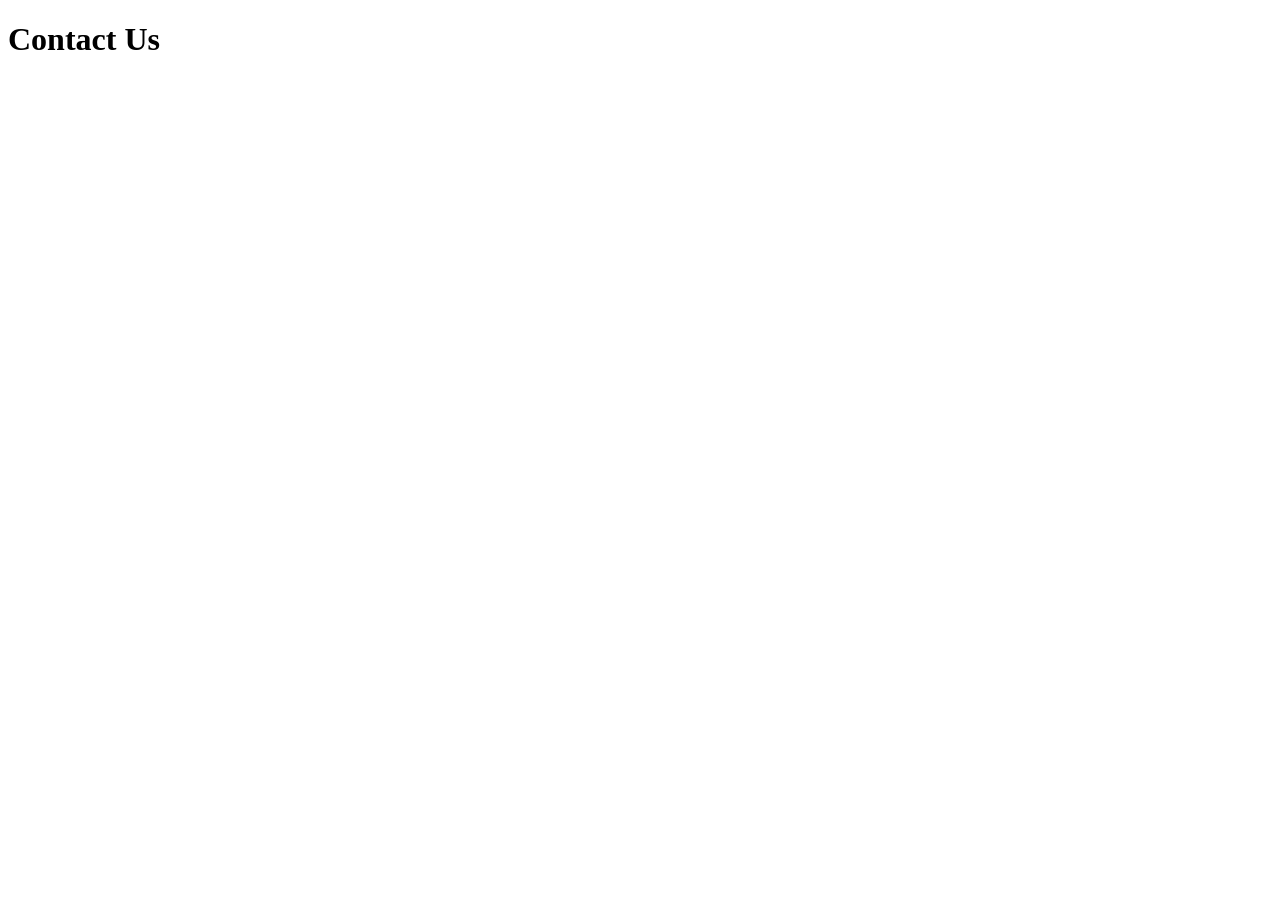
==== public/contact.html @ a8f4bbd2 "setting up project files" ====
<!DOCTYPE html>
<html lang="en">
<head>
    <meta charset="UTF-8">
    <meta name="viewport" content="width=device-width, initial-scale=1.0">
    <title>Document</title>
</head>
<body>
    <h1>Contact Us</h1>
</body>
</html>
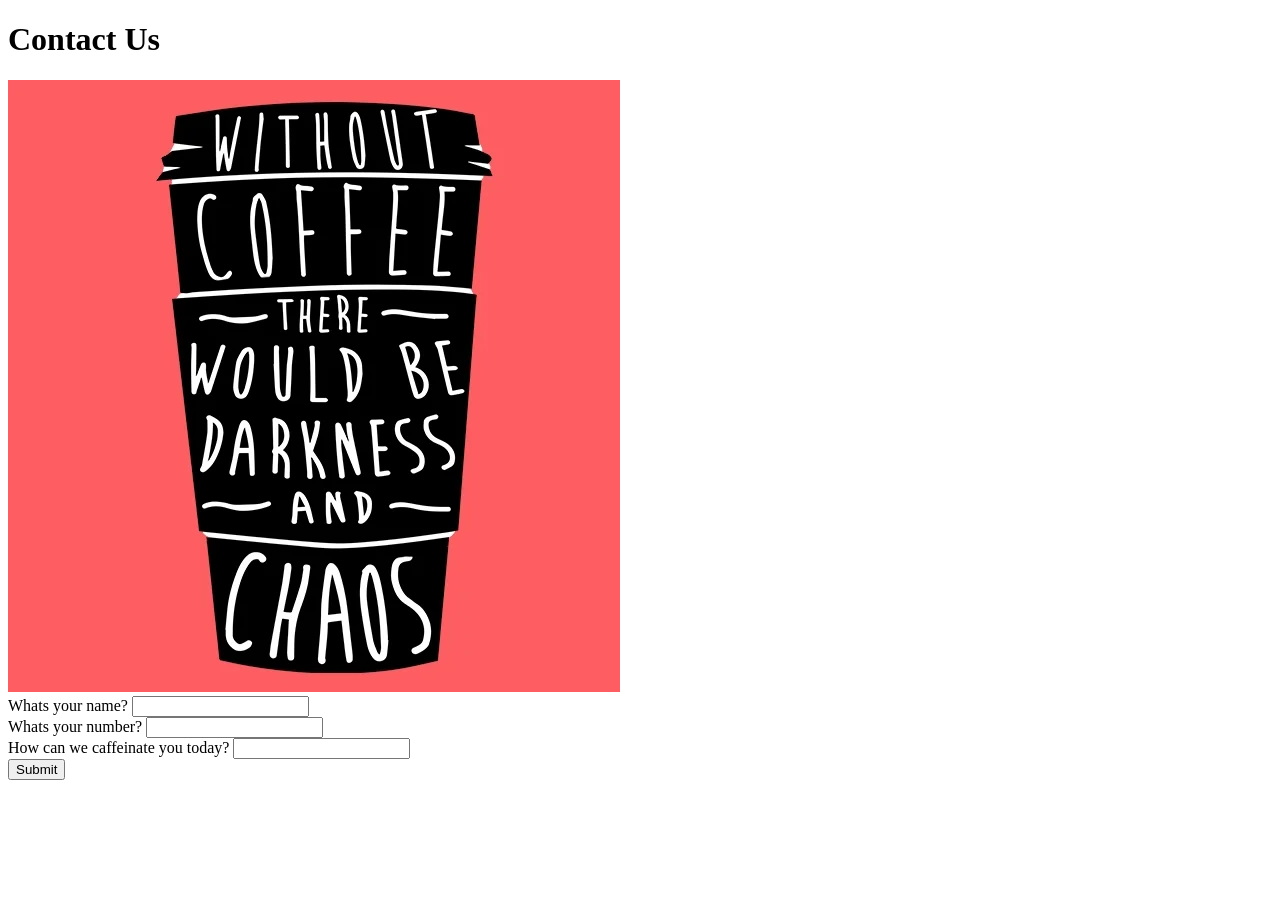
==== commit 58ace29c: "added some content no styling yet" ====
--- a/public/contact.html
+++ b/public/contact.html
@@ -7,5 +7,16 @@
 </head>
 <body>
     <h1>Contact Us</h1>
+    <img src="images/withoutcoffee.gif">
+    <form>
+        <label for="name">Whats your name?
+        </label>
+        <input type="text"><br>
+        <label>Whats your number?</label>
+        <input type="text"><br>
+        <label for="message">How can we caffeinate you today?</label>
+        <input type="text" id="message"><br>
+        <button type="sumbit">Submit</button>
+    </form>
 </body>
 </html>
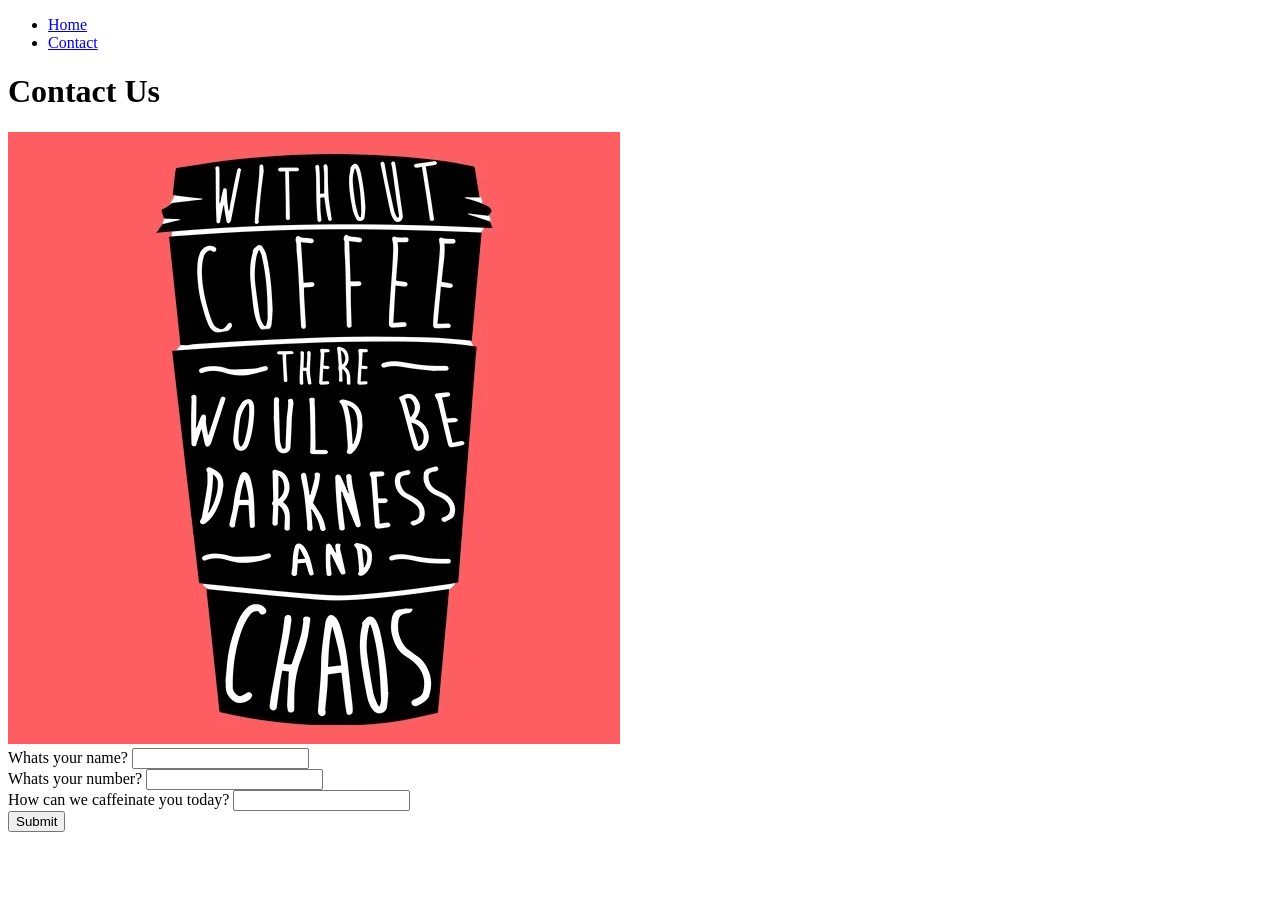
==== commit e7cf3b7b: "adding nav" ====
--- a/public/contact.html
+++ b/public/contact.html
@@ -3,9 +3,16 @@
 <head>
     <meta charset="UTF-8">
     <meta name="viewport" content="width=device-width, initial-scale=1.0">
-    <title>Document</title>
+    <link rel="stylesheet" href="styles.css">
+    <title>Contact</title>
 </head>
 <body>
+    <nav id="navbar">
+        <ul>
+            <li><a href=index.html>Home</a></li>
+            <li><a href=contact.html>Contact</a></li>
+        </ul>
+    </nav>
     <h1>Contact Us</h1>
     <img src="images/withoutcoffee.gif">
     <form>
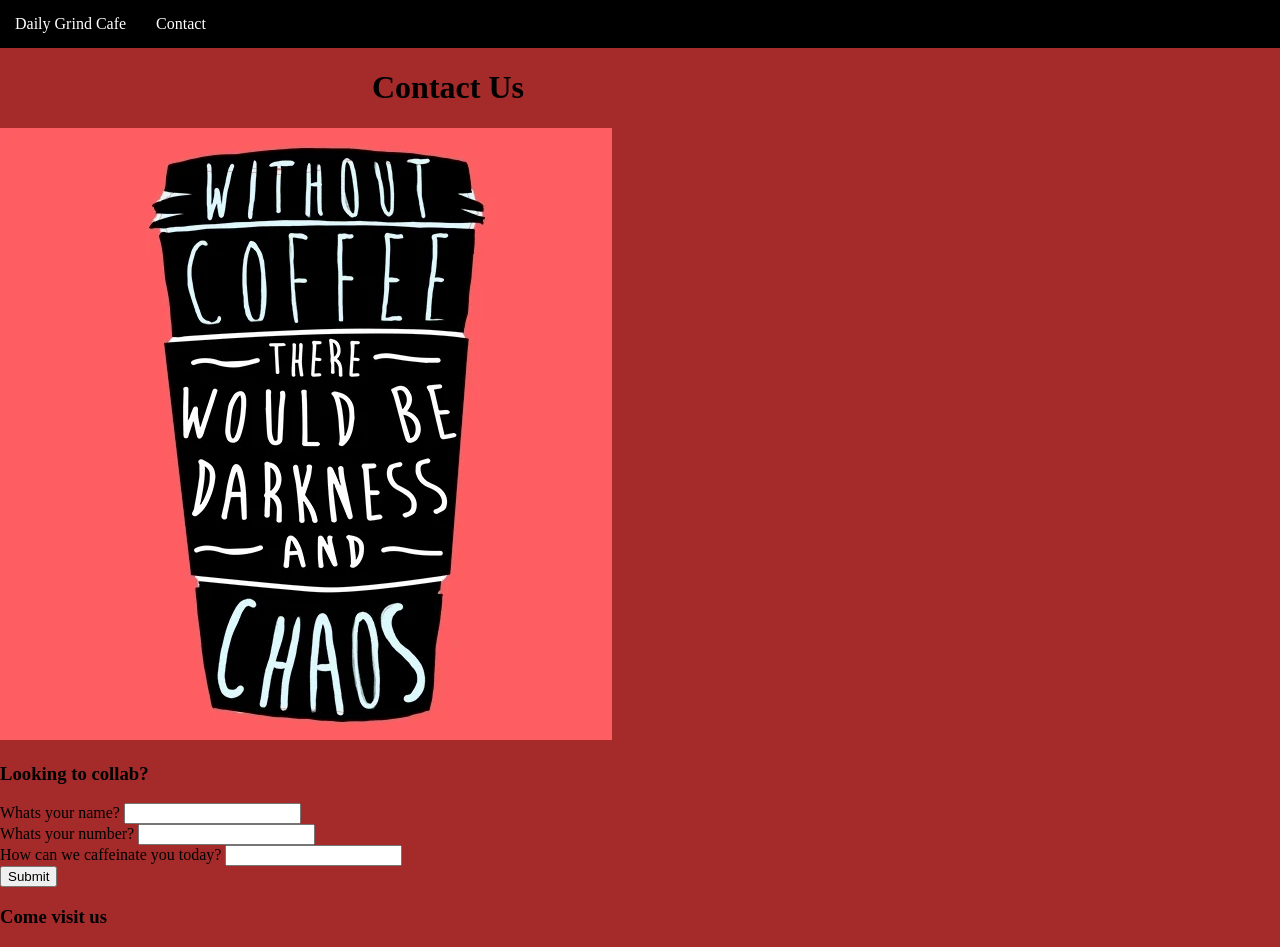
==== commit 58216e1c: "adding razzle dazzle to the contact" ====
--- a/public/contact.html
+++ b/public/contact.html
@@ -7,15 +7,22 @@
     <title>Contact</title>
 </head>
 <body>
-    <nav id="navbar">
+    <nav id="navbar" class="navbar">
         <ul>
-            <li><a href=index.html>Home</a></li>
+            <li><a href=index.html>Daily Grind Cafe</a></li>
             <li><a href=contact.html>Contact</a></li>
+            
         </ul>
     </nav>
+
+<div class="container">
     <h1>Contact Us</h1>
+
     <img src="images/withoutcoffee.gif">
+
+    <div class="contact-form">
     <form>
+        <h3> Looking to collab?</h3>
         <label for="name">Whats your name?
         </label>
         <input type="text"><br>
@@ -25,5 +32,10 @@
         <input type="text" id="message"><br>
         <button type="sumbit">Submit</button>
     </form>
+</div>
+<div class="side-right">
+    <h3>Come visit us</h3>
+</div>
+</div>
 </body>
 </html>
--- a/public/styles.css
+++ b/public/styles.css
@@ -0,0 +1,34 @@
+body{
+    margin: 0px;
+    background-color: brown;
+    font-size: 16px;
+}
+h1{
+    text-align: center;
+}
+.navbar ul{
+    list-style-type: none;
+    background-color: black;
+    padding: 0px;
+    margin: 0px;
+    overflow: hidden;
+}
+.navbar a{
+    color: white;
+    text-decoration: none;
+    padding: 15px;
+    display: block;
+    text-align: center;
+}
+
+.navbar a:hover{
+    background-color: brown;
+}
+.navbar li{
+    float:left
+}
+
+.container{
+    width: 70%
+    
+}
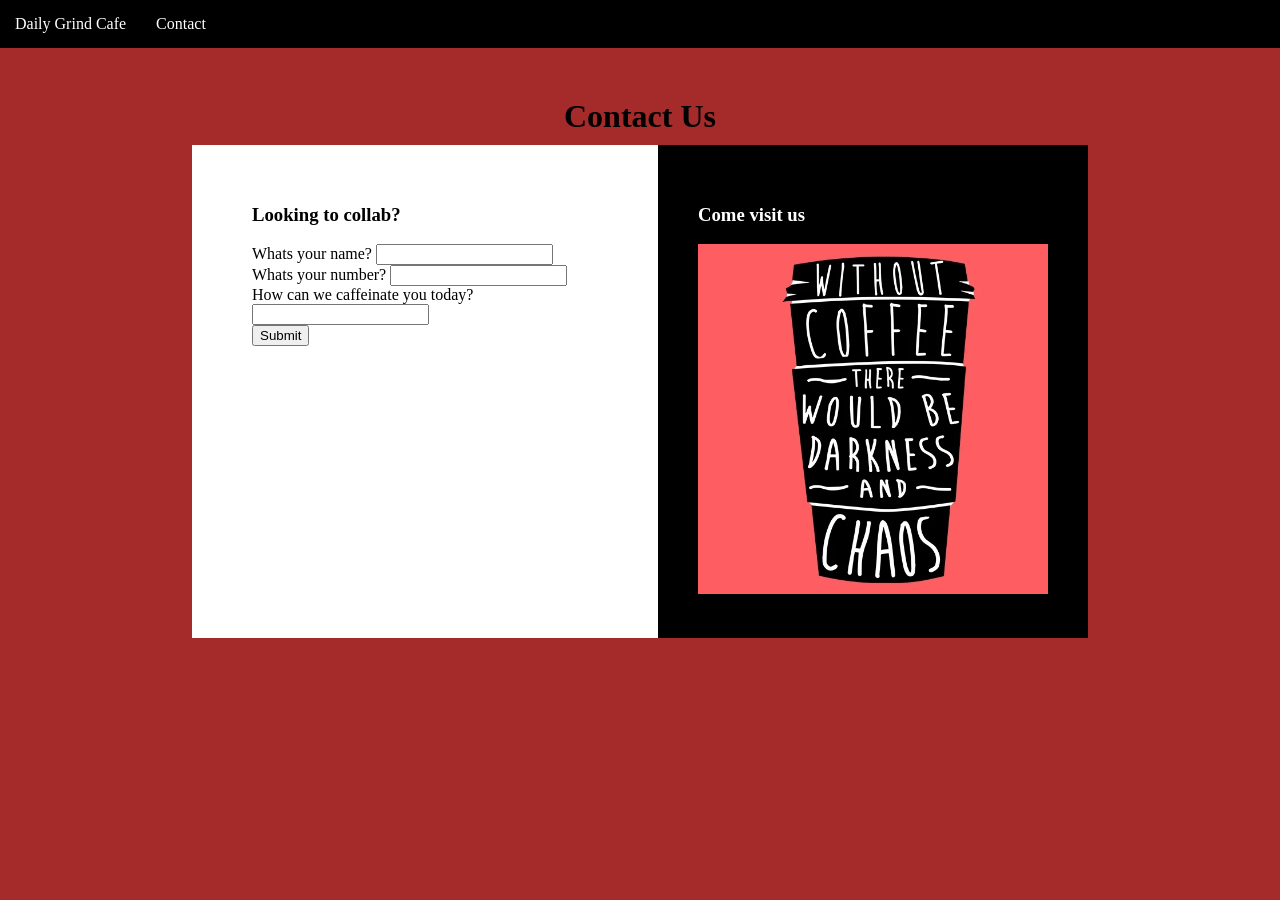
==== commit 375babc6: "just making a cute coffee colored page but it looks old fashioned so i need more dazzle" ====
--- a/public/contact.html
+++ b/public/contact.html
@@ -17,9 +17,9 @@
 
 <div class="container">
     <h1>Contact Us</h1>
+   
 
-    <img src="images/withoutcoffee.gif">
-
+    <div class="contactbox">
     <div class="contact-form">
     <form>
         <h3> Looking to collab?</h3>
@@ -33,8 +33,12 @@
         <button type="sumbit">Submit</button>
     </form>
 </div>
+
 <div class="side-right">
     <h3>Come visit us</h3>
+    <img id="withoutcoffee" src="images/withoutcoffee.gif">
+</div>
+
 </div>
 </div>
 </body>
--- a/public/styles.css
+++ b/public/styles.css
@@ -5,6 +5,7 @@
 }
 h1{
     text-align: center;
+    margin-bottom: 10px;
 }
 .navbar ul{
     list-style-type: none;
@@ -29,6 +30,31 @@
 }
 
 .container{
-    width: 70%
-    
+    width: 70%;
+    margin: 50px auto;
+}
+.container p{
+    margin-bottom: 40px;
+
+
+}
+.contactbox{
+background-color: #fff ;
+display: flex;
+}
+.contact-form{
+ flex-basis: 60%;
+ padding: 40px 60px; 
+}
+.side-right{
+    flex-basis: 40%;
+    padding: 40px;
+    background-color: black;
+    color: white;
+
+}
+
+#withoutcoffee{
+    width: 350px;
+    height: 350px;
 }
